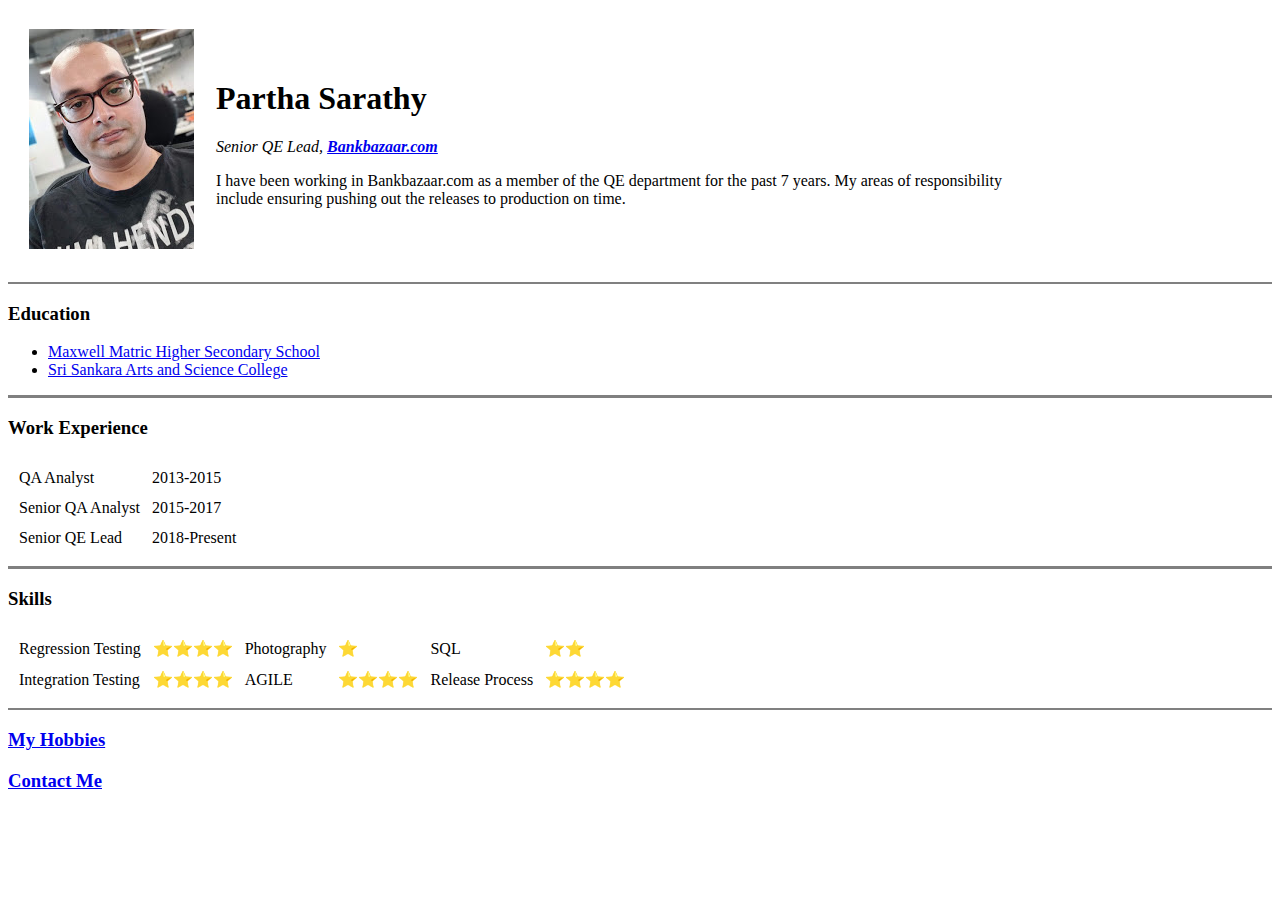
==== index.html @ 10d4ac55 "Adding a Test CV version" ====
<!DOCTYPE html>
<html lang="en">

<head>
    <meta charset="UTF-8">
    <title>Partha's Personal Site</title>

</head>

<body>
    <table cellspacing="20">
        <tr>
            <td><img src="Profile_image1.jpg" alt="picture of Partha"></td>
            <td>
                <h1> Partha Sarathy </h1>
                <p> <em> Senior QE Lead,<strong> <a href="https://www.bankbazaar.com/"> Bankbazaar.com</a> </strong></em> </p>
                <p> I have been working in Bankbazaar.com as a member of the QE department for the past 7 years. My areas of responsibility <br> include ensuring pushing out the releases to production on time.</p>
            </td>
        </tr>
    </table>
    <hr size='2' noshade>
    <h3>Education</h3>
    <ul>
        <li> <a href="https://www.maxwellthanjavur.com/">Maxwell Matric Higher Secondary School</a></li>
        <li> <a href="https://www.sankaracollege.edu.in/">Sri Sankara Arts and Science College</a></li>
    </ul>
    <hr size="3" noshade="">
    <h3>Work Experience</h3>
    <table cellspacing="10">
        <tr>
            <td>QA Analyst</td>
            <td>2013-2015</td>
        </tr>
        <tr>
            <td>Senior QA Analyst</td>
            <td>2015-2017</td>
        </tr>
        <tr>
            <td>Senior QE Lead</td>
            <td>2018-Present</td>
        </tr>
    </table>
    <hr size="3" noshade="">
    <h3>Skills</h3>
    <table cellspacing="10">
        <tr>
            <td>Regression Testing</td>
            <td>⭐⭐⭐⭐</td>
            <td>Photography</td>
            <td>⭐</td>
            <td>SQL</td>
            <td>⭐⭐</td>
        </tr>
        <tr>
            <td>Integration Testing</td>
            <td>⭐⭐⭐⭐</td>
            <td>AGILE</td>
            <td>⭐⭐⭐⭐</td>
            <td>Release Process</td>
            <td>⭐⭐⭐⭐</td>
        </tr>
    </table>

    <hr size="2" noshade="">
    <h3><a href="hobbies.html"> My Hobbies</a></h3>
    <h3><a href="contact.html">Contact Me</a></h3>

</body>

</html>
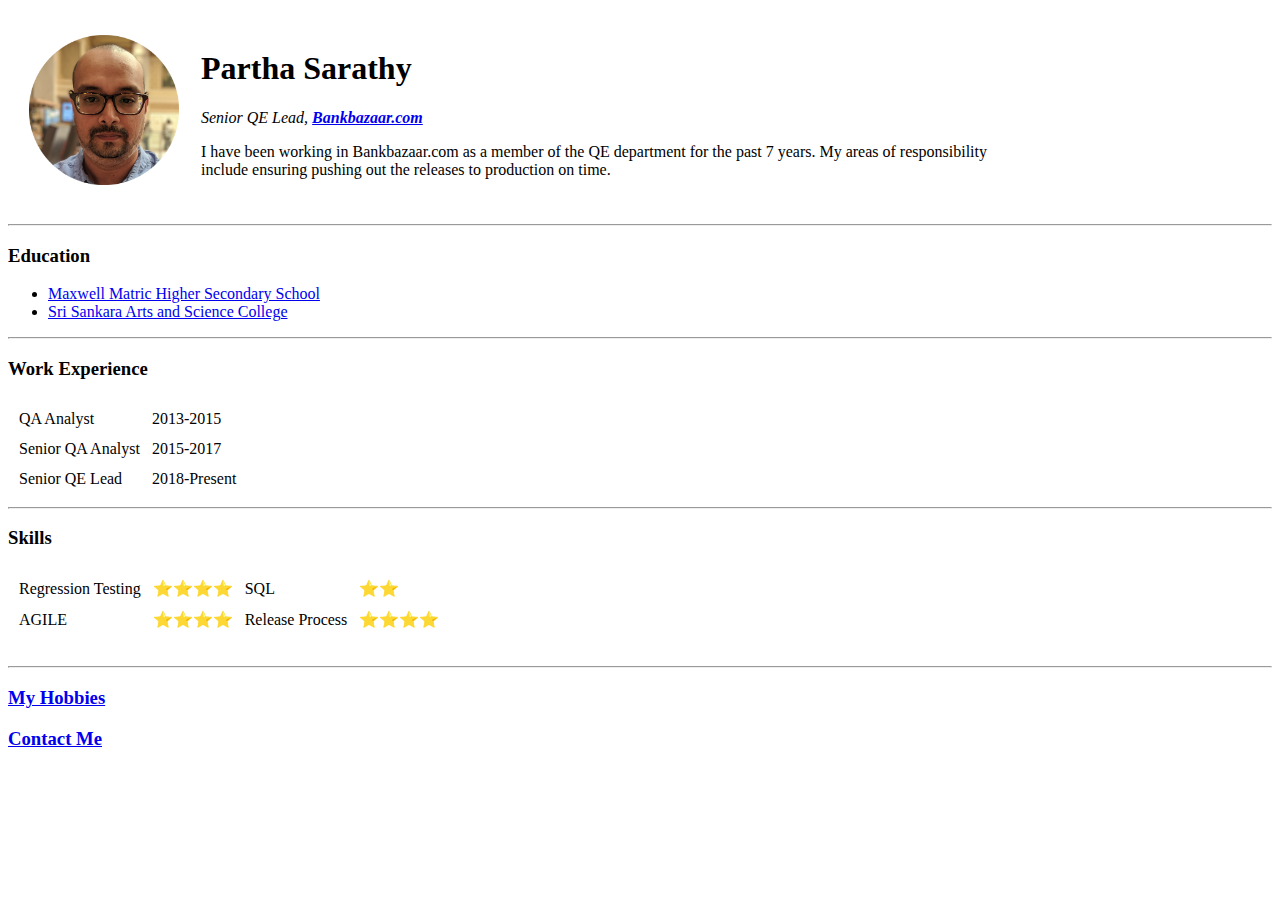
==== commit 5c05b315: "Add files via upload" ====
--- a/index.html
+++ b/index.html
@@ -4,13 +4,13 @@
 <head>
     <meta charset="UTF-8">
     <title>Partha's Personal Site</title>
-
+    <link rel="stylesheet" href="css/styles.css">
 </head>
 
 <body>
     <table cellspacing="20">
         <tr>
-            <td><img src="Profile_image1.jpg" alt="picture of Partha"></td>
+            <td><img src="Images/profile_img.png" alt="picture of Partha" width="150px" height="150px"></td>
             <td>
                 <h1> Partha Sarathy </h1>
                 <p> <em> Senior QE Lead,<strong> <a href="https://www.bankbazaar.com/"> Bankbazaar.com</a> </strong></em> </p>
@@ -18,13 +18,13 @@
             </td>
         </tr>
     </table>
-    <hr size='2' noshade>
+    <hr>
     <h3>Education</h3>
     <ul>
         <li> <a href="https://www.maxwellthanjavur.com/">Maxwell Matric Higher Secondary School</a></li>
         <li> <a href="https://www.sankaracollege.edu.in/">Sri Sankara Arts and Science College</a></li>
     </ul>
-    <hr size="3" noshade="">
+    <hr>
     <h3>Work Experience</h3>
     <table cellspacing="10">
         <tr>
@@ -40,28 +40,24 @@
             <td>2018-Present</td>
         </tr>
     </table>
-    <hr size="3" noshade="">
+    <hr>
     <h3>Skills</h3>
     <table cellspacing="10">
         <tr>
             <td>Regression Testing</td>
             <td>⭐⭐⭐⭐</td>
-            <td>Photography</td>
-            <td>⭐</td>
             <td>SQL</td>
             <td>⭐⭐</td>
         </tr>
         <tr>
-            <td>Integration Testing</td>
-            <td>⭐⭐⭐⭐</td>
             <td>AGILE</td>
             <td>⭐⭐⭐⭐</td>
             <td>Release Process</td>
             <td>⭐⭐⭐⭐</td>
         </tr>
     </table>
-
-    <hr size="2" noshade="">
+    <br>
+    <hr>
     <h3><a href="hobbies.html"> My Hobbies</a></h3>
     <h3><a href="contact.html">Contact Me</a></h3>
 
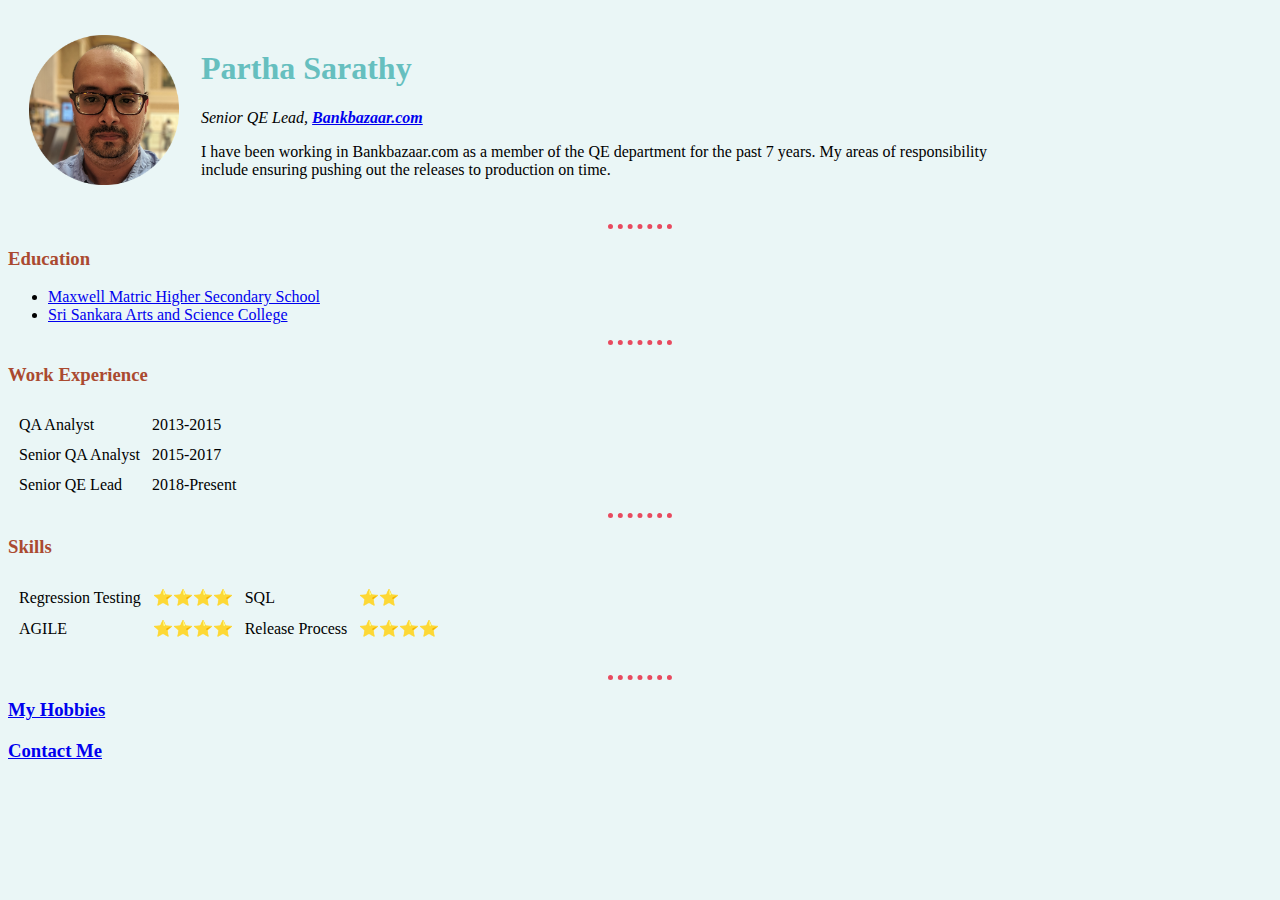
==== commit b36fe447: "Add files via upload" ====
--- a/index.html
+++ b/index.html
@@ -4,7 +4,7 @@
 <head>
     <meta charset="UTF-8">
     <title>Partha's Personal Site</title>
-    <link rel="stylesheet" href="css/styles.css">
+    <link rel="stylesheet" href="CSS/styles.css">
 </head>
 
 <body>
--- a/CSS/styles.css
+++ b/CSS/styles.css
@@ -0,0 +1,19 @@
+body {
+    background-color: #eaf6f6;
+}
+
+hr {
+    border-color: #e84a5f;
+    border-style: none;
+    border-top-style: dotted;
+    border-width: 5px;
+    width: 5%;
+}
+
+h1 {
+    color: #66bfbf;
+}
+
+h3 {
+    color: #aa4a30;
+}